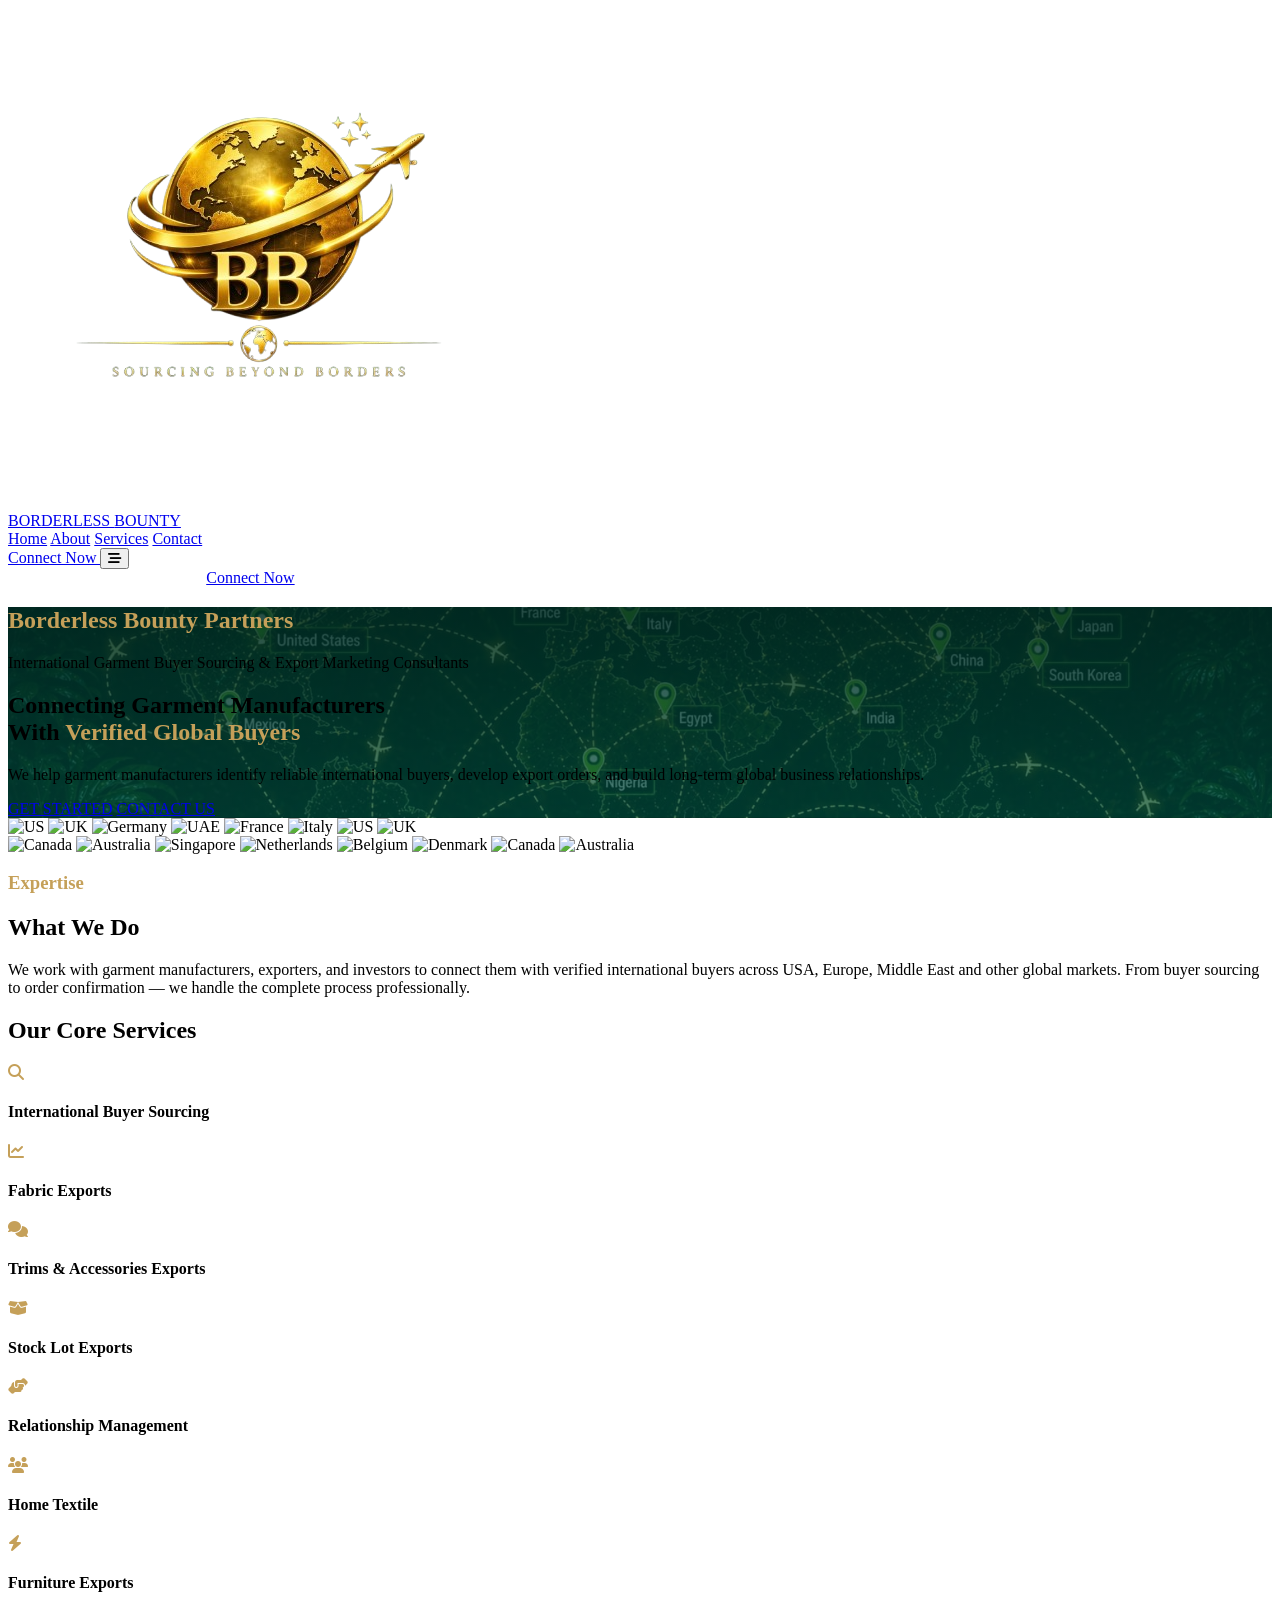
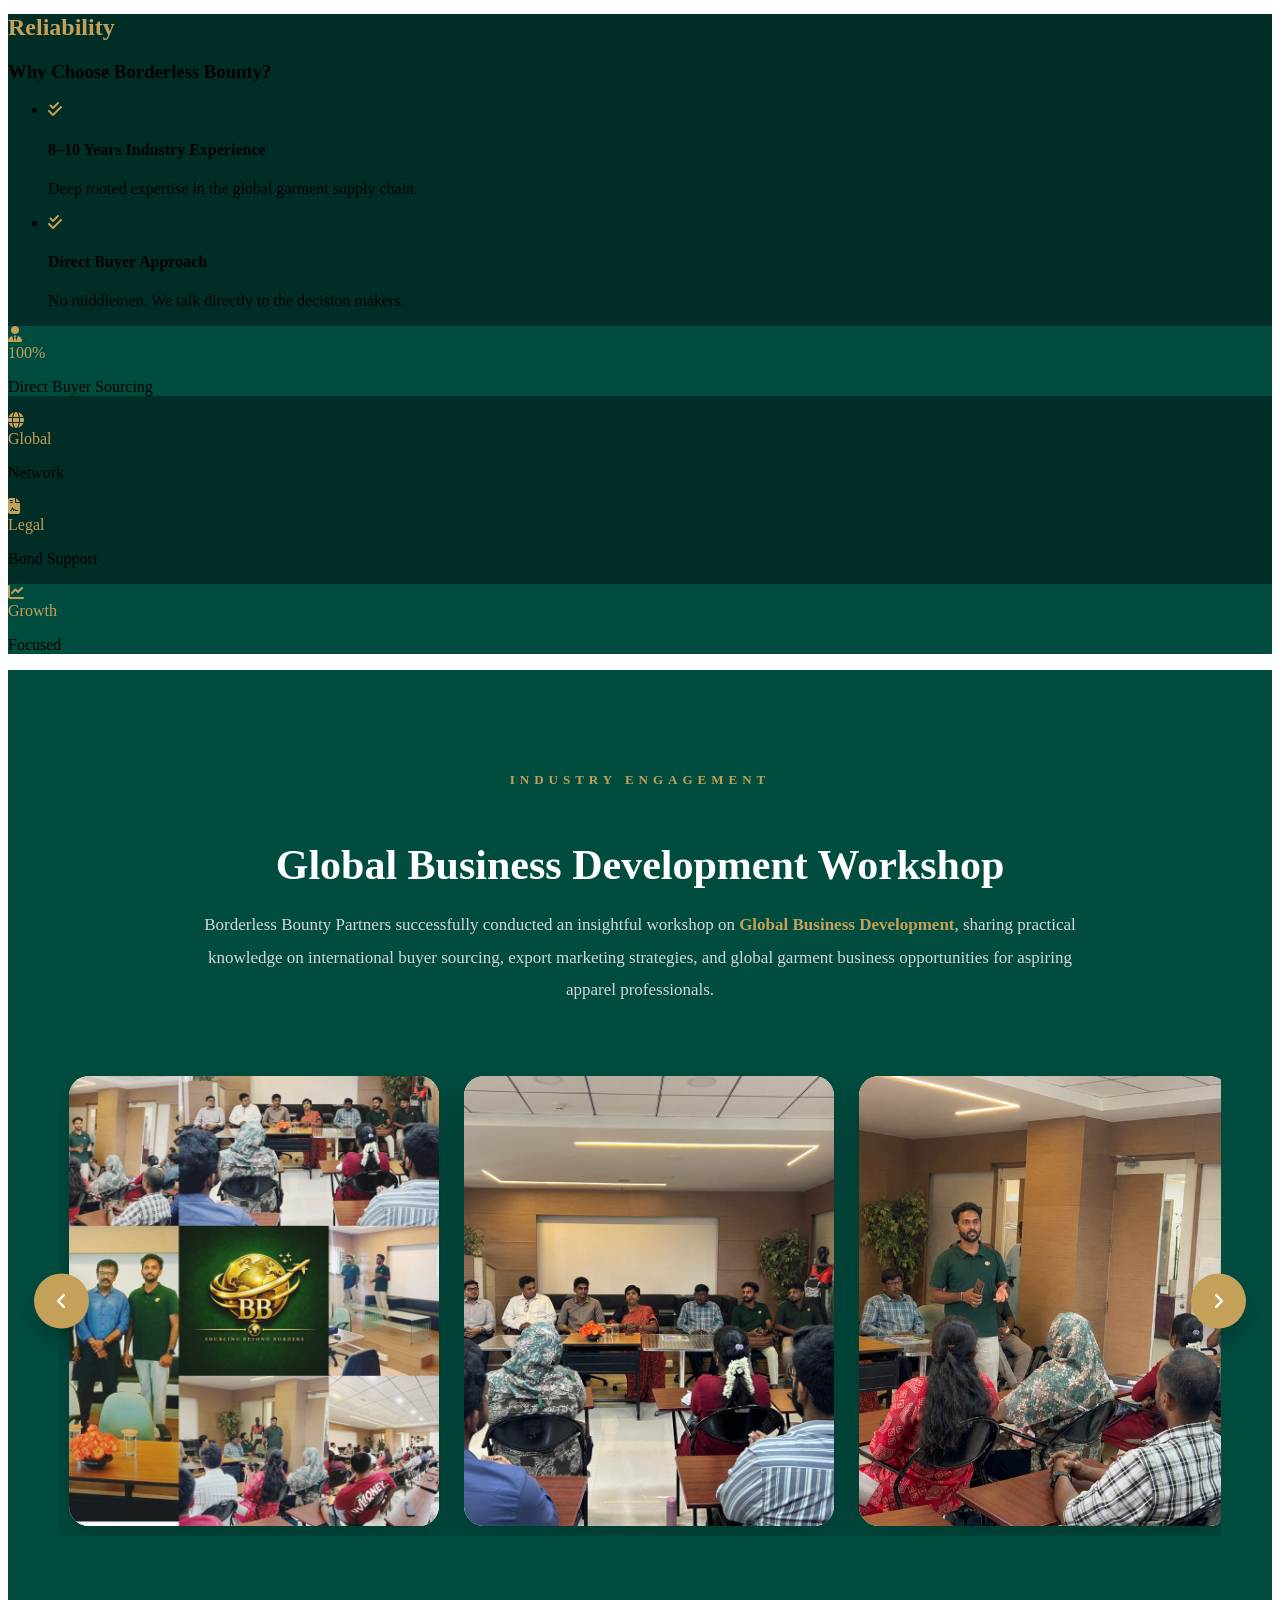
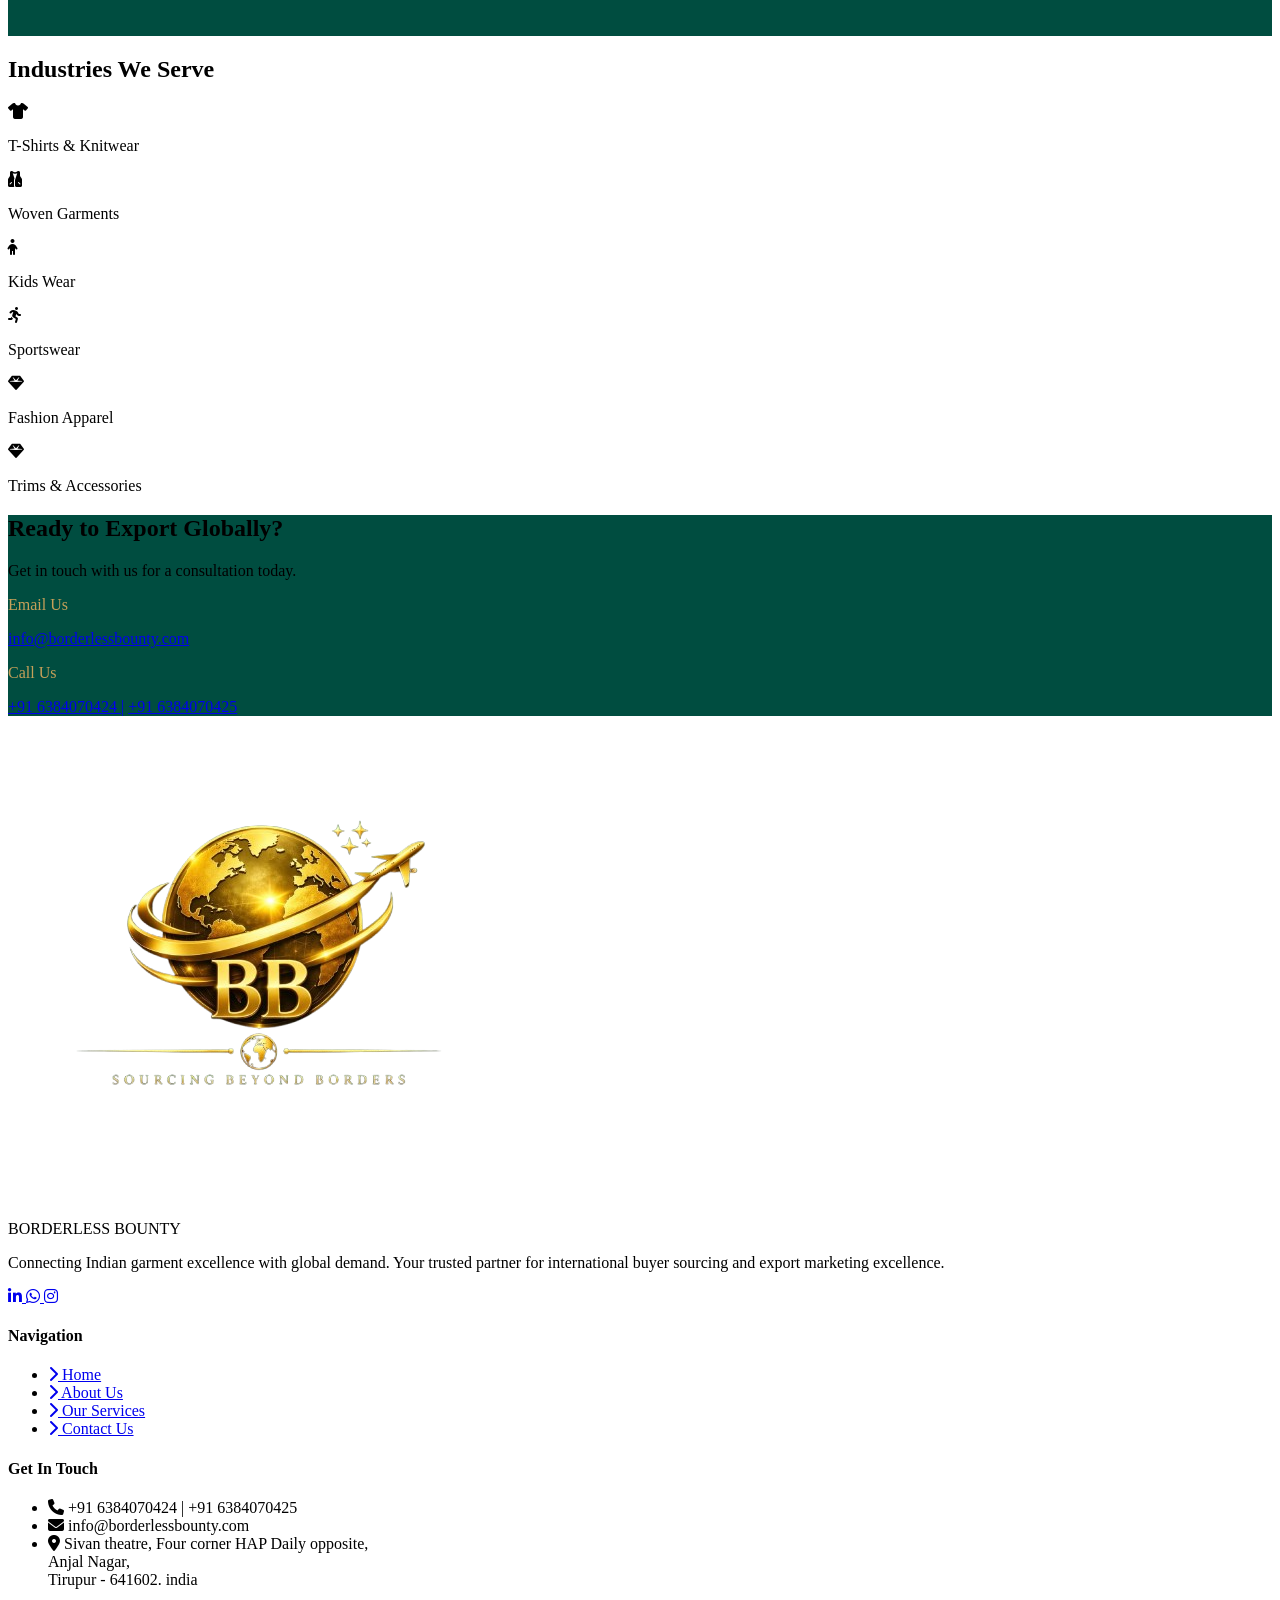
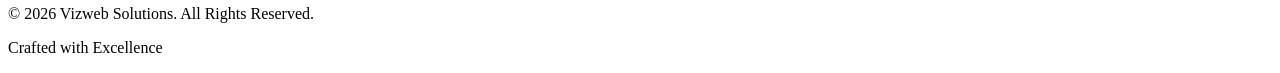
==== index.html @ 74b6cd14 "first commit" ====
<!DOCTYPE html>
<html lang="en">

<head>
    <meta charset="UTF-8">
    <meta name="viewport" content="width=device-width, initial-scale=1.0">
    <title>Borderless Bounty Partners | Global Garment Sourcing</title>
    <script src="https://cdn.tailwindcss.com"></script>
    <link rel="stylesheet" href="https://cdnjs.cloudflare.com/ajax/libs/font-awesome/6.4.0/css/all.min.css">
    <link href="https://unpkg.com/aos@2.3.1/dist/aos.css" rel="stylesheet">
    <link rel="stylesheet" href="./style.css">
    <style>
        :root {
            --jungle-green: #004d40;
            --gold: #c5a059;
            --dark-jungle: #002e26;
        }

        .bg-jungle {
            background-color: var(--jungle-green);
        }

        .bg-dark-jungle {
            background-color: var(--dark-jungle);
        }

        .text-gold {
            color: var(--gold);
        }

        .border-gold {
            border-color: var(--gold);
        }

        .glass {
            background: rgba(255, 255, 255, 0.1);
            backdrop-filter: blur(12px);
            border: 1px solid rgba(255, 255, 255, 0.1);
        }

        .hero-gradient {
            background: linear-gradient(rgba(0, 46, 38, 0.85), rgba(0, 77, 64, 0.7)), url('back.jpeg');
            background-size: cover;
            background-position: center;
        }

        .service-card:hover {
            border-bottom: 4px solid var(--gold);
            transform: translateY(-10px);
            transition: all 0.4s ease;
        }

        html {
            scroll-behavior: smooth;
        }
    </style>
</head>

<body class="bg-gray-50 font-sans text-gray-900">

    <!-- <nav class="fixed w-full z-50 glass py-4 px-6 flex justify-between items-center text-white">
        <div class="text-2xl font-bold tracking-tighter">Borderless <span class="text-gold"> Bounty</span></div>
        <div class="hidden md:flex space-x-8 font-medium">
            <a href="index.html" class="text-gold">Home</a>
            <a href="about.html" class="hover:text-gold transition">About</a>
            <a href="services.html" class="hover:text-gold transition">Services</a>
            <a href="contact.html" class="hover:text-gold transition">Contact</a>
        </div>
        <a href="contact.html" class="bg-gold px-6 py-2 rounded-full text-sm font-bold hover:shadow-[0_0_15px_rgba(197,160,89,0.5)] transition transform hover:scale-105">GET STARTED</a>
    </nav> -->




    <div id="header-placeholder"></div>
    <section class="h-screen hero-gradient flex items-center justify-center text-center text-white px-4">
        <div data-aos="fade-up" data-aos-duration="1200">
            <!--<h2 class="text-gold tracking-[0.3em] font-bold mb-4 uppercase text-sm md:text-base">Borderless Bounty Partners</h2>-->
            <h2 class="text-gold tracking-[0.3em] font-bold mb-4 uppercase text-lg md:text-2xl">Borderless Bounty
                Partners</h2>
            <p class="text-gray-300 font-medium mb-2">International Garment Buyer Sourcing & Export Marketing
                Consultants</p>
            <h1 class="text-5xl md:text-7xl font-extrabold mb-6 leading-tight">Connecting Garment Manufacturers <br>
                With <span class="italic font-light text-gold">Verified Global Buyers</span></h1>
            <p class="max-w-3xl mx-auto text-lg text-gray-200 mb-10 leading-relaxed">We help garment manufacturers
                identify reliable international buyers, develop export orders, and build long-term global business
                relationships.</p>
            <div class="flex flex-col md:flex-row justify-center gap-5">
                <a href="#services"
                    class="bg-gold text-white px-10 py-4 rounded-md font-bold hover:bg-white hover:text-jungle transition-all shadow-lg">GET
                    STARTED</a>
                <a href="contact.html"
                    class="border-2 border-white px-10 py-4 rounded-md font-bold hover:bg-white hover:text-jungle transition-all">CONTACT
                    US</a>
            </div>
        </div>
    </section>

    <!--<section class="py-24 px-6 max-w-7xl mx-auto text-center">-->
    <!--    <div data-aos="fade-up">-->
    <!--        <h3 class="text-gold font-bold uppercase tracking-widest mb-3">Expertise</h3>-->
    <!--        <h2 class="text-4xl font-bold text-jungle mb-8">What We Do</h2>-->
    <!--        <p class="text-xl text-gray-600 leading-relaxed max-w-4xl mx-auto">-->
    <!--            We work with garment manufacturers, exporters, and investors to connect them with verified international buyers across <span class="text-jungle font-bold">USA, Europe, Middle East</span>, and other global markets. From buyer sourcing to order confirmation — we handle the complete process professionally.-->
    <!--        </p>-->
    <!--    </div>-->
    <!--</section>-->
    <!--    <section class="py-24 px-6 relative overflow-hidden bg-white">-->
    <!--    <div class="absolute inset-0 flex items-center justify-center opacity-[0.08] pointer-events-none">-->
    <!--        <div class="flex flex-col gap-8 rotate-[-12deg] scale-125">-->
    <!--            <div class="flex gap-12 animate-marquee whitespace-nowrap">-->
    <!--                <img src="https://flagcdn.com/us.svg" class="w-32 h-20 grayscale" alt="US">-->
    <!--                <img src="https://flagcdn.com/gb.svg" class="w-32 h-20 grayscale" alt="UK">-->
    <!--                <img src="https://flagcdn.com/de.svg" class="w-32 h-20 grayscale" alt="Germany">-->
    <!--                <img src="https://flagcdn.com/ae.svg" class="w-32 h-20 grayscale" alt="UAE">-->
    <!--                <img src="https://flagcdn.com/fr.svg" class="w-32 h-20 grayscale" alt="France">-->
    <!--                <img src="https://flagcdn.com/it.svg" class="w-32 h-20 grayscale" alt="Italy">-->
    <!--                <img src="https://flagcdn.com/us.svg" class="w-32 h-20 grayscale" alt="US">-->
    <!--                <img src="https://flagcdn.com/gb.svg" class="w-32 h-20 grayscale" alt="UK">-->
    <!--            </div>-->
    <!--            <div class="flex gap-12 animate-marquee-reverse whitespace-nowrap">-->
    <!--                <img src="https://flagcdn.com/ca.svg" class="w-32 h-20 grayscale" alt="Canada">-->
    <!--                <img src="https://flagcdn.com/au.svg" class="w-32 h-20 grayscale" alt="Australia">-->
    <!--                <img src="https://flagcdn.com/sg.svg" class="w-32 h-20 grayscale" alt="Singapore">-->
    <!--                <img src="https://flagcdn.com/nl.svg" class="w-32 h-20 grayscale" alt="Netherlands">-->
    <!--                <img src="https://flagcdn.com/be.svg" class="w-32 h-20 grayscale" alt="Belgium">-->
    <!--                <img src="https://flagcdn.com/dk.svg" class="w-32 h-20 grayscale" alt="Denmark">-->
    <!--                <img src="https://flagcdn.com/ca.svg" class="w-32 h-20 grayscale" alt="Canada">-->
    <!--                <img src="https://flagcdn.com/au.svg" class="w-32 h-20 grayscale" alt="Australia">-->
    <!--            </div>-->
    <!--        </div>-->
    <!--    </div>-->

    <!--    <div class="absolute inset-0 bg-gradient-to-b from-white via-transparent to-white z-0"></div>-->

    <!--    <div class="max-w-7xl mx-auto text-center relative z-10" data-aos="fade-up">-->
    <!--        <h3 class="text-gold font-bold uppercase tracking-[0.4em] mb-4 text-sm">Expertise</h3>-->
    <!--        <h2 class="text-4xl md:text-6xl font-bold text-jungle mb-10 tracking-tight">What We Do</h2>-->

    <!--        <p class="text-xl md:text-3xl text-gray-700 leading-relaxed max-w-5xl mx-auto font-medium">-->
    <!--            We work with garment manufacturers, exporters, and investors to connect them with verified international buyers across -->
    <!--            <span class="relative inline-block px-2">-->
    <!--                <span class="relative z-10 text-jungle font-extrabold italic">USA, Europe, Middle East</span>-->
    <!--                <span class="absolute bottom-1 left-0 w-full h-3 bg-gold/20 -rotate-1"></span>-->
    <!--            </span> -->
    <!--            and other global markets. From buyer sourcing to order confirmation — we handle the complete process professionally.-->
    <!--        </p>-->
    <!--    </div>-->
    <!--</section>-->
    <section class="py-24 px-6 relative overflow-hidden bg-white">
        <div class="absolute inset-0 flex items-center justify-center opacity-[0.2] pointer-events-none">
            <div class="flex flex-col gap-8 rotate-[-12deg] scale-125">
                <div class="flex gap-12 animate-marquee whitespace-nowrap">
                    <img src="https://flagcdn.com/us.svg" class="w-32 h-20 brightness-110" alt="US">
                    <img src="https://flagcdn.com/gb.svg" class="w-32 h-20 brightness-110" alt="UK">
                    <img src="https://flagcdn.com/de.svg" class="w-32 h-20 brightness-110" alt="Germany">
                    <img src="https://flagcdn.com/ae.svg" class="w-32 h-20 brightness-110" alt="UAE">
                    <img src="https://flagcdn.com/fr.svg" class="w-32 h-20 brightness-110" alt="France">
                    <img src="https://flagcdn.com/it.svg" class="w-32 h-20 brightness-110" alt="Italy">
                    <img src="https://flagcdn.com/us.svg" class="w-32 h-20 brightness-110" alt="US">
                    <img src="https://flagcdn.com/gb.svg" class="w-32 h-20 brightness-110" alt="UK">
                </div>
                <div class="flex gap-12 animate-marquee-reverse whitespace-nowrap">
                    <img src="https://flagcdn.com/ca.svg" class="w-32 h-20 brightness-110" alt="Canada">
                    <img src="https://flagcdn.com/au.svg" class="w-32 h-20 brightness-110" alt="Australia">
                    <img src="https://flagcdn.com/sg.svg" class="w-32 h-20 brightness-110" alt="Singapore">
                    <img src="https://flagcdn.com/nl.svg" class="w-32 h-20 brightness-110" alt="Netherlands">
                    <img src="https://flagcdn.com/be.svg" class="w-32 h-20 brightness-110" alt="Belgium">
                    <img src="https://flagcdn.com/dk.svg" class="w-32 h-20 brightness-110" alt="Denmark">
                    <img src="https://flagcdn.com/ca.svg" class="w-32 h-20 brightness-110" alt="Canada">
                    <img src="https://flagcdn.com/au.svg" class="w-32 h-20 brightness-110" alt="Australia">
                </div>
            </div>
        </div>

        <div class="absolute inset-0 bg-gradient-to-b from-white via-transparent to-white z-0"></div>

        <div class="max-w-7xl mx-auto text-center relative z-10" data-aos="fade-up">
            <h3 class="text-gold font-bold uppercase tracking-[0.4em] mb-4 text-sm">Expertise</h3>
            <h2 class="text-4xl md:text-6xl font-bold text-jungle mb-10 tracking-tight">What We Do</h2>

            <p class="text-xl md:text-3xl text-gray-700 leading-relaxed max-w-5xl mx-auto font-medium">
                We work with garment manufacturers, exporters, and investors to connect them with verified international
                buyers across
                <span class="relative inline-block px-2">
                    <span class="relative z-10 text-jungle font-extrabold italic">USA, Europe, Middle East</span>
                    <span class="absolute bottom-1 left-0 w-full h-3 bg-gold/20 -rotate-1"></span>
                </span>
                and other global markets. From buyer sourcing to order confirmation — we handle the complete process
                professionally.
            </p>
        </div>
    </section>

    <style>
        @keyframes marquee {
            0% {
                transform: translateX(0);
            }

            100% {
                transform: translateX(-50%);
            }
        }

        @keyframes marquee-reverse {
            0% {
                transform: translateX(-50%);
            }

            100% {
                transform: translateX(0);
            }
        }

        .animate-marquee {
            animation: marquee 60s linear infinite;
        }

        .animate-marquee-reverse {
            animation: marquee-reverse 50s linear infinite;
        }
    </style>

    <section id="services" class="py-20 bg-white shadow-inner">
        <div class="max-w-7xl mx-auto px-6">
            <div class="text-center mb-16" data-aos="fade-down">
                <h2 class="text-3xl font-bold text-jungle">Our Core Services</h2>
                <div class="w-20 h-1 bg-gold mx-auto mt-4"></div>
            </div>
            <div class="grid md:grid-cols-3 lg:grid-cols-5 gap-6">
                <div class="service-card p-8 bg-gray-50 rounded-xl text-center shadow-sm" data-aos="zoom-in"
                    data-aos-delay="100">
                    <i class="fa-solid fa-magnifying-glass text-gold text-3xl mb-4"></i>
                    <h4 class="font-bold text-jungle text-sm">International Buyer Sourcing</h4>
                </div>
                <div class="service-card p-8 bg-gray-50 rounded-xl text-center shadow-sm" data-aos="zoom-in"
                    data-aos-delay="200">
                    <i class="fa-solid fa-chart-line text-gold text-3xl mb-4"></i>
                    <h4 class="font-bold text-jungle text-sm"> Fabric Exports</h4>
                </div>
                <div class="service-card p-8 bg-gray-50 rounded-xl text-center shadow-sm" data-aos="zoom-in"
                    data-aos-delay="300">
                    <i class="fa-solid fa-comments text-gold text-3xl mb-4"></i>
                    <h4 class="font-bold text-jungle text-sm">Trims & Accessories Exports</h4>
                </div>
                <div class="service-card p-8 bg-gray-50 rounded-xl text-center shadow-sm" data-aos="zoom-in"
                    data-aos-delay="400">
                    <i class="fa-solid fa-box-open text-gold text-3xl mb-4"></i>
                    <h4 class="font-bold text-jungle text-sm">Stock Lot Exports</h4>
                </div>
                <div class="service-card p-8 bg-gray-50 rounded-xl text-center shadow-sm" data-aos="zoom-in"
                    data-aos-delay="500">
                    <i class="fa-solid fa-handshake-angle text-gold text-3xl mb-4"></i>
                    <h4 class="font-bold text-jungle text-sm">Relationship Management</h4>
                </div>
                <div class="service-card p-8 bg-gray-50 rounded-xl text-center shadow-sm" data-aos="zoom-in"
                    data-aos-delay="500">
                    <!-- <i class="fa-solid fa-handshake-angle text-gold text-3xl mb-4"></i> -->
                     <i class="fa-solid fa-users text-gold text-3xl mb-4"></i>
                    <h4 class="font-bold text-jungle text-sm">Home Textile</h4>
                </div>

                <div class="service-card p-8 bg-gray-50 rounded-xl text-center shadow-sm" data-aos="zoom-in"
                    data-aos-delay="500">
                    <!-- <i class="fa-solid fa-handshake-angle text-gold text-3xl mb-4"></i> -->
                     <i class="fa-solid fa-bolt text-gold text-3xl mb-4"></i>
                    <h4 class="font-bold text-jungle text-sm">Furniture Exports</h4>
                </div>
            </div>
        </div>
    </section>

    <section class="py-24 bg-dark-jungle text-white overflow-hidden">
        <div class="max-w-7xl mx-auto px-6 grid md:grid-cols-2 gap-16 items-center">
            <div data-aos="fade-right">
                <h2 class="text-gold font-bold uppercase tracking-widest mb-4">Reliability</h2>
                <h3 class="text-4xl font-bold mb-8">Why Choose Borderless Bounty?</h3>
                <ul class="space-y-6">
                    <li class="flex items-start space-x-4">
                        <i class="fa-solid fa-check-double text-gold mt-1"></i>
                        <div>
                            <h4 class="font-bold text-lg">8–10 Years Industry Experience</h4>
                            <p class="text-gray-400">Deep rooted expertise in the global garment supply chain.</p>
                        </div>
                    </li>
                    <li class="flex items-start space-x-4">
                        <i class="fa-solid fa-check-double text-gold mt-1"></i>
                        <div>
                            <h4 class="font-bold text-lg">Direct Buyer Approach</h4>
                            <p class="text-gray-400">No middlemen. We talk directly to the decision makers.</p>
                        </div>
                    </li>
                    <!-- <li class="flex items-start space-x-4">
                        <i class="fa-solid fa-check-double text-gold mt-1"></i>
                        <div>
                            <h4 class="font-bold text-lg">Transparent Commission Model</h4>
                            <p class="text-gray-400">Clear 3% - 3.5% model with legal documentation support.</p>
                        </div>
                    </li> -->
                </ul>
            </div>
            <!--<div class="grid grid-cols-2 gap-4" data-aos="fade-left">-->
            <!--    <div class="p-10 bg-jungle rounded-2xl text-center border border-white/10">-->
            <!--        <div class="text-4xl font-bold text-gold mb-2">100%</div>-->
            <!--        <p class="text-sm uppercase tracking-widest text-gray-300">Direct Sourcing</p>-->
            <!--    </div>-->
            <!--    <div class="p-10 bg-white/5 rounded-2xl text-center border border-white/10">-->
            <!--        <div class="text-4xl font-bold text-gold mb-2">Global</div>-->
            <!--        <p class="text-sm uppercase tracking-widest text-gray-300">Network</p>-->
            <!--    </div>-->
            <!--    <div class="p-10 bg-white/5 rounded-2xl text-center border border-white/10">-->
            <!--        <div class="text-4xl font-bold text-gold mb-2">Legal</div>-->
            <!--        <p class="text-sm uppercase tracking-widest text-gray-300">Bond Support</p>-->
            <!--    </div>-->
            <!--    <div class="p-10 bg-jungle rounded-2xl text-center border border-white/10">-->
            <!--        <div class="text-4xl font-bold text-gold mb-2">Growth</div>-->
            <!--        <p class="text-sm uppercase tracking-widest text-gray-300">Focused</p>-->
            <!--    </div>-->
            <!--</div>-->
            <!--<div class="grid grid-cols-2 gap-4" data-aos="fade-left">-->
            <!--    <div class="p-10 bg-jungle rounded-2xl text-center border border-white/10 flex flex-col items-center justify-center">-->
            <!--        <i class="fa-solid fa-user-tie text-5xl text-gold mb-4"></i> <div class="text-4xl font-bold text-gold mb-2">100%</div>-->
            <!--        <p class="text-sm uppercase tracking-widest text-gray-300">Direct Buyer Sourcing</p>-->
            <!--    </div>-->

            <!--    <div class="p-10 bg-white/5 rounded-2xl text-center border border-white/10 flex flex-col items-center justify-center">-->
            <!--        <i class="fa-solid fa-globe text-5xl text-gold mb-4"></i> <div class="text-4xl font-bold text-gold mb-2">Global</div>-->
            <!--        <p class="text-sm uppercase tracking-widest text-gray-300">Network</p>-->
            <!--    </div>-->

            <!--    <div class="p-10 bg-white/5 rounded-2xl text-center border border-white/10 flex flex-col items-center justify-center">-->
            <!--        <i class="fa-solid fa-file-contract text-5xl text-gold mb-4"></i> <div class="text-4xl font-bold text-gold mb-2">Legal</div>-->
            <!--        <p class="text-sm uppercase tracking-widest text-gray-300">Bond Support</p>-->
            <!--    </div>-->

            <!--    <div class="p-10 bg-jungle rounded-2xl text-center border border-white/10 flex flex-col items-center justify-center">-->
            <!--        <i class="fa-solid fa-chart-line text-5xl text-gold mb-4"></i> <div class="text-4xl font-bold text-gold mb-2">Growth</div>-->
            <!--        <p class="text-sm uppercase tracking-widest text-gray-300">Focused</p>-->
            <!--    </div>-->
            <!--</div>-->


            <div class="grid grid-cols-2 gap-4" data-aos="fade-left">

                <div
                    class="relative p-10 rounded-2xl text-center border border-white/10 flex flex-col items-center justify-center overflow-hidden group bg-jungle">
                    <div class="absolute inset-0 bg-cover bg-center opacity-30 group-hover:scale-110 transition-transform duration-500"
                        style="background-image: url('https://images.unsplash.com/photo-1517048676732-d65bc937f952?auto=format&fit=crop&q=80&w=600');">
                    </div>
                    <div class="relative z-10">
                        <i class="fa-solid fa-user-tie text-5xl text-gold mb-4 block"></i>
                        <div class="text-4xl font-bold text-gold mb-2">100%</div>
                        <p class="text-sm uppercase tracking-widest text-gray-100 font-semibold">Direct Buyer Sourcing
                        </p>
                    </div>
                </div>

                <div
                    class="relative p-10 rounded-2xl text-center border border-white/10 flex flex-col items-center justify-center overflow-hidden group bg-white/5">
                    <div class="absolute inset-0 bg-cover bg-center opacity-20 group-hover:scale-110 transition-transform duration-500"
                        style="background-image: url('https://images.unsplash.com/photo-1521791136064-7986c2959210?auto=format&fit=crop&q=80&w=600');">
                    </div>
                    <div class="relative z-10">
                        <i class="fa-solid fa-globe text-5xl text-gold mb-4 block"></i>
                        <div class="text-4xl font-bold text-gold mb-2">Global</div>
                        <p class="text-sm uppercase tracking-widest text-gray-200 font-semibold">Network</p>
                    </div>
                </div>

                <div
                    class="relative p-10 rounded-2xl text-center border border-white/10 flex flex-col items-center justify-center overflow-hidden group bg-white/5">
                    <div class="absolute inset-0 bg-cover bg-center opacity-20 group-hover:scale-110 transition-transform duration-500"
                        style="background-image: url('https://images.unsplash.com/photo-1454165833467-135248993621?auto=format&fit=crop&q=80&w=600');">
                    </div>
                    <div class="relative z-10">
                        <i class="fa-solid fa-file-contract text-5xl text-gold mb-4 block"></i>
                        <div class="text-4xl font-bold text-gold mb-2">Legal</div>
                        <p class="text-sm uppercase tracking-widest text-gray-200 font-semibold">Bond Support</p>
                    </div>
                </div>

                <div
                    class="relative p-10 rounded-2xl text-center border border-white/10 flex flex-col items-center justify-center overflow-hidden group bg-jungle">
                    <div class="absolute inset-0 bg-cover bg-center opacity-30 group-hover:scale-110 transition-transform duration-500"
                        style="background-image: url('https://images.unsplash.com/photo-1522202176988-66273c2fd55f?auto=format&fit=crop&q=80&w=600');">
                    </div>
                    <div class="relative z-10">
                        <i class="fa-solid fa-chart-line text-5xl text-gold mb-4 block"></i>
                        <div class="text-4xl font-bold text-gold mb-2">Growth</div>
                        <p class="text-sm uppercase tracking-widest text-gray-100 font-semibold">Focused</p>
                    </div>
                </div>
            </div>
        </div>
    </section>

    <!-- ==========================
     Workshop Gallery Section
=========================== -->
<section class="workshop-section">
    <div class="workshop-container">

        <div class="workshop-heading" data-aos="fade-up">
            <span class="section-tag">Industry Engagement</span>

            <h2>
                Global Business Development Workshop
            </h2>

            <p>
                Borderless Bounty Partners successfully conducted an insightful
                workshop on <strong>Global Business Development</strong>,
                sharing practical knowledge on international buyer sourcing,
                export marketing strategies, and global garment business
                opportunities for aspiring apparel professionals.
            </p>
        </div>

        <div class="workshop-slider">

            <button class="gallery-btn prev">
                <i class="fa-solid fa-angle-left"></i>
            </button>

            <div class="gallery-track">

                <div class="gallery-item">
                    <img src="images/workshop/workshop1.jpeg" alt="">
                </div>

                <div class="gallery-item">
                    <img src="images/workshop/workshop2.jpeg" alt="">
                </div>

                <div class="gallery-item">
                    <img src="images/workshop/workshop4.jpeg" alt="">
                </div>

                <div class="gallery-item">
                    <img src="images/workshop/workshop3.jpeg" alt="">
                </div>

                <div class="gallery-item">
                    <img src="images/workshop/workshop5.png" alt="">
                </div>

                <div class="gallery-item">
                    <img src="images/workshop/workshop6.png" alt="">
                </div>

            </div>

            <button class="gallery-btn next">
                <i class="fa-solid fa-angle-right"></i>
            </button>

        </div>

    </div>
</section>

    <section class="py-20 bg-gray-50">
        <div class="max-w-7xl mx-auto px-6 text-center">
            <h2 class="text-3xl font-bold text-jungle mb-12">Industries We Serve</h2>
            <div class="grid grid-cols-2 md:grid-cols-5 gap-8">
                <div class="p-6 border border-gray-200 bg-white rounded-xl hover:border-gold hover:shadow-xl transition group"
                    data-aos="fade-up" data-aos-delay="100">
                    <i class="fa-solid fa-shirt text-4xl text-jungle mb-4 group-hover:text-gold transition"></i>
                    <p class="font-bold text-sm">T-Shirts & Knitwear</p>
                </div>
                <div class="p-6 border border-gray-200 bg-white rounded-xl hover:border-gold hover:shadow-xl transition group"
                    data-aos="fade-up" data-aos-delay="200">
                    <i class="fa-solid fa-vest text-4xl text-jungle mb-4 group-hover:text-gold transition"></i>
                    <p class="font-bold text-sm">Woven Garments</p>
                </div>
                <div class="p-6 border border-gray-200 bg-white rounded-xl hover:border-gold hover:shadow-xl transition group"
                    data-aos="fade-up" data-aos-delay="300">
                    <i class="fa-solid fa-child text-4xl text-jungle mb-4 group-hover:text-gold transition"></i>
                    <p class="font-bold text-sm">Kids Wear</p>
                </div>
                <div class="p-6 border border-gray-200 bg-white rounded-xl hover:border-gold hover:shadow-xl transition group"
                    data-aos="fade-up" data-aos-delay="400">
                    <i
                        class="fa-solid fa-person-running text-4xl text-jungle mb-4 group-hover:text-gold transition"></i>
                    <p class="font-bold text-sm">Sportswear</p>
                </div>
                <div class="p-6 border border-gray-200 bg-white rounded-xl hover:border-gold hover:shadow-xl transition group"
                    data-aos="fade-up" data-aos-delay="500">
                    <i class="fa-solid fa-gem text-4xl text-jungle mb-4 group-hover:text-gold transition"></i>
                    <p class="font-bold text-sm">Fashion Apparel</p>
                </div>
                <div class="p-6 border border-gray-200 bg-white rounded-xl hover:border-gold hover:shadow-xl transition group"
                    data-aos="fade-up" data-aos-delay="500">
                    <i class="fa-solid fa-gem text-4xl text-jungle mb-4 group-hover:text-gold transition"></i>
                    <p class="font-bold text-sm">Trims & Accessories</p>
                </div>
            </div>
        </div>
    </section>

    <section class="py-20 bg-white">
        <div
            class="max-w-5xl mx-auto px-6 bg-jungle rounded-[30px] p-12 text-white flex flex-col md:row items-center justify-between shadow-2xl relative overflow-hidden">
            <div class="absolute top-0 right-0 w-64 h-64 bg-gold/10 rounded-full -mr-20 -mt-20"></div>
            <div class="z-10 text-center md:text-left mb-8 md:mb-0">
                <h2 class="text-3xl font-bold mb-4">Ready to Export Globally?</h2>
                <p class="text-gray-300">Get in touch with us for a consultation today.</p>
            </div>
            <div class="z-10 flex flex-col md:flex-row gap-8 items-center">
                <div class="text-center">
                    <p class="text-gold text-xs uppercase font-bold mb-1">Email Us</p>
                    <a href="mailto:borderlessbounty@gmail.com"
                        class="text-lg hover:underline">info@borderlessbounty.com</a>
                </div>
                <div class="w-px h-12 bg-white/20 hidden md:block"></div>
                <div class="text-center">
                    <p class="text-gold text-xs uppercase font-bold mb-1">Call Us</p>
                    <a href="tel:+916384070424" class="text-lg hover:underline">+91 6384070424 |</a>

                    <a href="tel:+916384070425" class="text-lg hover:underline">+91 6384070425</a>
                </div>
            </div>
        </div>
    </section>

    <div id="footer-placeholder"></div>

    <!-- <script>
      // Footer-ah fetch panni placeholder-la add pannum
      fetch('footer.html')
        .then(response => response.text())
        .then(data => {
          document.getElementById('footer-placeholder').innerHTML = data;
        });
    </script> -->
    <script>
        // Header Fetch & Menu Logic
        fetch('header.html')
            .then(response => response.text())
            .then(data => {
                document.getElementById('header-placeholder').innerHTML = data;

                // Header load aanathukku apparam thaan intha logic work aagum
                const menuBtn = document.getElementById('menu-btn');
                const mobileMenu = document.getElementById('mobile-menu');
                const menuIcon = document.getElementById('menu-icon');

                if (menuBtn) {
                    menuBtn.addEventListener('click', () => {
                        mobileMenu.classList.toggle('menu-open');

                        if (mobileMenu.classList.contains('menu-open')) {
                            menuIcon.classList.remove('fa-bars-staggered');
                            menuIcon.classList.add('fa-xmark');
                        } else {
                            menuIcon.classList.remove('fa-xmark');
                            menuIcon.classList.add('fa-bars-staggered');
                        }
                    });
                }

                // Mobile links-ai click panna menu close aagurathukku
                document.querySelectorAll('.mobile-link').forEach(link => {
                    link.addEventListener('click', () => {
                        mobileMenu.classList.remove('menu-open');
                        menuIcon.classList.replace('fa-xmark', 'fa-bars-staggered');
                    });
                });
            });

        // Footer Fetch (As usual)
        fetch('footer.html')
            .then(response => response.text())
            .then(data => {
                document.getElementById('footer-placeholder').innerHTML = data;
            });
    </script>
    <script src="https://unpkg.com/aos@2.3.1/dist/aos.js"></script>
    <script>
        AOS.init({
            duration: 800,
            once: true,
        });
    </script>
    <!-- <script>
        const track = document.querySelector(".gallery-track");

document.querySelector(".next").onclick = () => {
    track.scrollBy({
        left:400,
        behavior:"smooth"
    });
};

document.querySelector(".prev").onclick = () => {
    track.scrollBy({
        left:-400,
        behavior:"smooth"
    });
};
    </script> -->

    <script>
        const track = document.querySelector(".gallery-track");
const nextBtn = document.querySelector(".next");
const prevBtn = document.querySelector(".prev");

const card = document.querySelector(".gallery-item");
const gap = 25;
const scrollAmount = card.offsetWidth + gap;

// Next
nextBtn.addEventListener("click", () => {
    track.scrollBy({
        left: scrollAmount,
        behavior: "smooth"
    });
});

// Previous
prevBtn.addEventListener("click", () => {
    track.scrollBy({
        left: -scrollAmount,
        behavior: "smooth"
    });
});

// Auto Slide
function autoSlide() {

    if (track.scrollLeft + track.clientWidth >= track.scrollWidth - 5) {

        track.scrollTo({
            left: 0,
            behavior: "smooth"
        });

    } else {

        track.scrollBy({
            left: scrollAmount,
            behavior: "smooth"
        });

    }

}

let slider = setInterval(autoSlide, 3000);

// Pause on Hover
track.addEventListener("mouseenter", () => {
    clearInterval(slider);
});

track.addEventListener("mouseleave", () => {
    slider = setInterval(autoSlide, 3000);
});
    </script>
</body>

</html>
---- style.css ----
/*==============================
 Workshop Gallery
===============================*/

.workshop-section{
    padding:100px 0;
    /* background:#002e26; */
    background:#004d40;
    overflow:hidden;
}

.workshop-container{
    width:min(1200px,92%);
    margin:auto;
}

.workshop-heading{
    text-align:center;
    margin-bottom:60px;
}

.section-tag{

    display:inline-block;
    color:#c5a059;
    font-size:13px;
    text-transform:uppercase;
    letter-spacing:5px;
    font-weight:700;
    margin-bottom:18px;

}

.workshop-heading h2{

    color:#fff;
    font-size:42px;
    font-weight:700;
    margin-bottom:20px;

}

.workshop-heading p{

    max-width:900px;
    margin:auto;
    color:#d7d7d7;
    line-height:1.9;
    font-size:17px;

}

.workshop-heading strong{

    color:#c5a059;

}

.workshop-slider{

    position:relative;

}

.gallery-track{

    display:flex;
    gap:25px;
    overflow-x:auto;
    scroll-behavior:smooth;
    scrollbar-width:none;
    padding:10px;

}
/* .gallery-track{
    display:flex;
    gap:25px;
    overflow-x:auto;
    scroll-behavior:smooth;
    scrollbar-width:none;
} */

.gallery-track::-webkit-scrollbar{

    display:none;

}

.gallery-item{

    flex:0 0 370px;
    border-radius:20px;
    overflow:hidden;
    background:#fff;
    box-shadow:0 20px 45px rgba(0,0,0,.25);
    transition:.4s;

}

.gallery-item:hover{

    transform:translateY(-10px);

}

.gallery-item img{

    width:100%;
    height:450px;
    object-fit:cover;
    display:block;
    transition:.5s;

}

.gallery-item:hover img{

    transform:scale(1.05);

}

.gallery-btn{

    position:absolute;
    top:50%;
    transform:translateY(-50%);
    width:55px;
    height:55px;
    border:none;
    border-radius:50%;
    background:#c5a059;
    color:#fff;
    cursor:pointer;
    z-index:10;
    transition:.3s;
    box-shadow:0 12px 25px rgba(0,0,0,.25);

}

.gallery-btn:hover{

    background:#fff;
    color:#004d40;

}

.gallery-btn.prev{

    left:-25px;

}

.gallery-btn.next{

    right:-25px;

}

.gallery-btn i{

    font-size:18px;

}

@media(max-width:992px){

.gallery-item{

    flex:0 0 320px;

}

.gallery-item img{

    height:400px;

}

}

@media(max-width:768px){

.workshop-section{

    padding:70px 0;

}

.workshop-heading h2{

    font-size:32px;

}

.gallery-item{

    flex:0 0 280px;

}

.gallery-item img{

    height:340px;

}

.gallery-btn{

    display:none;

}

}
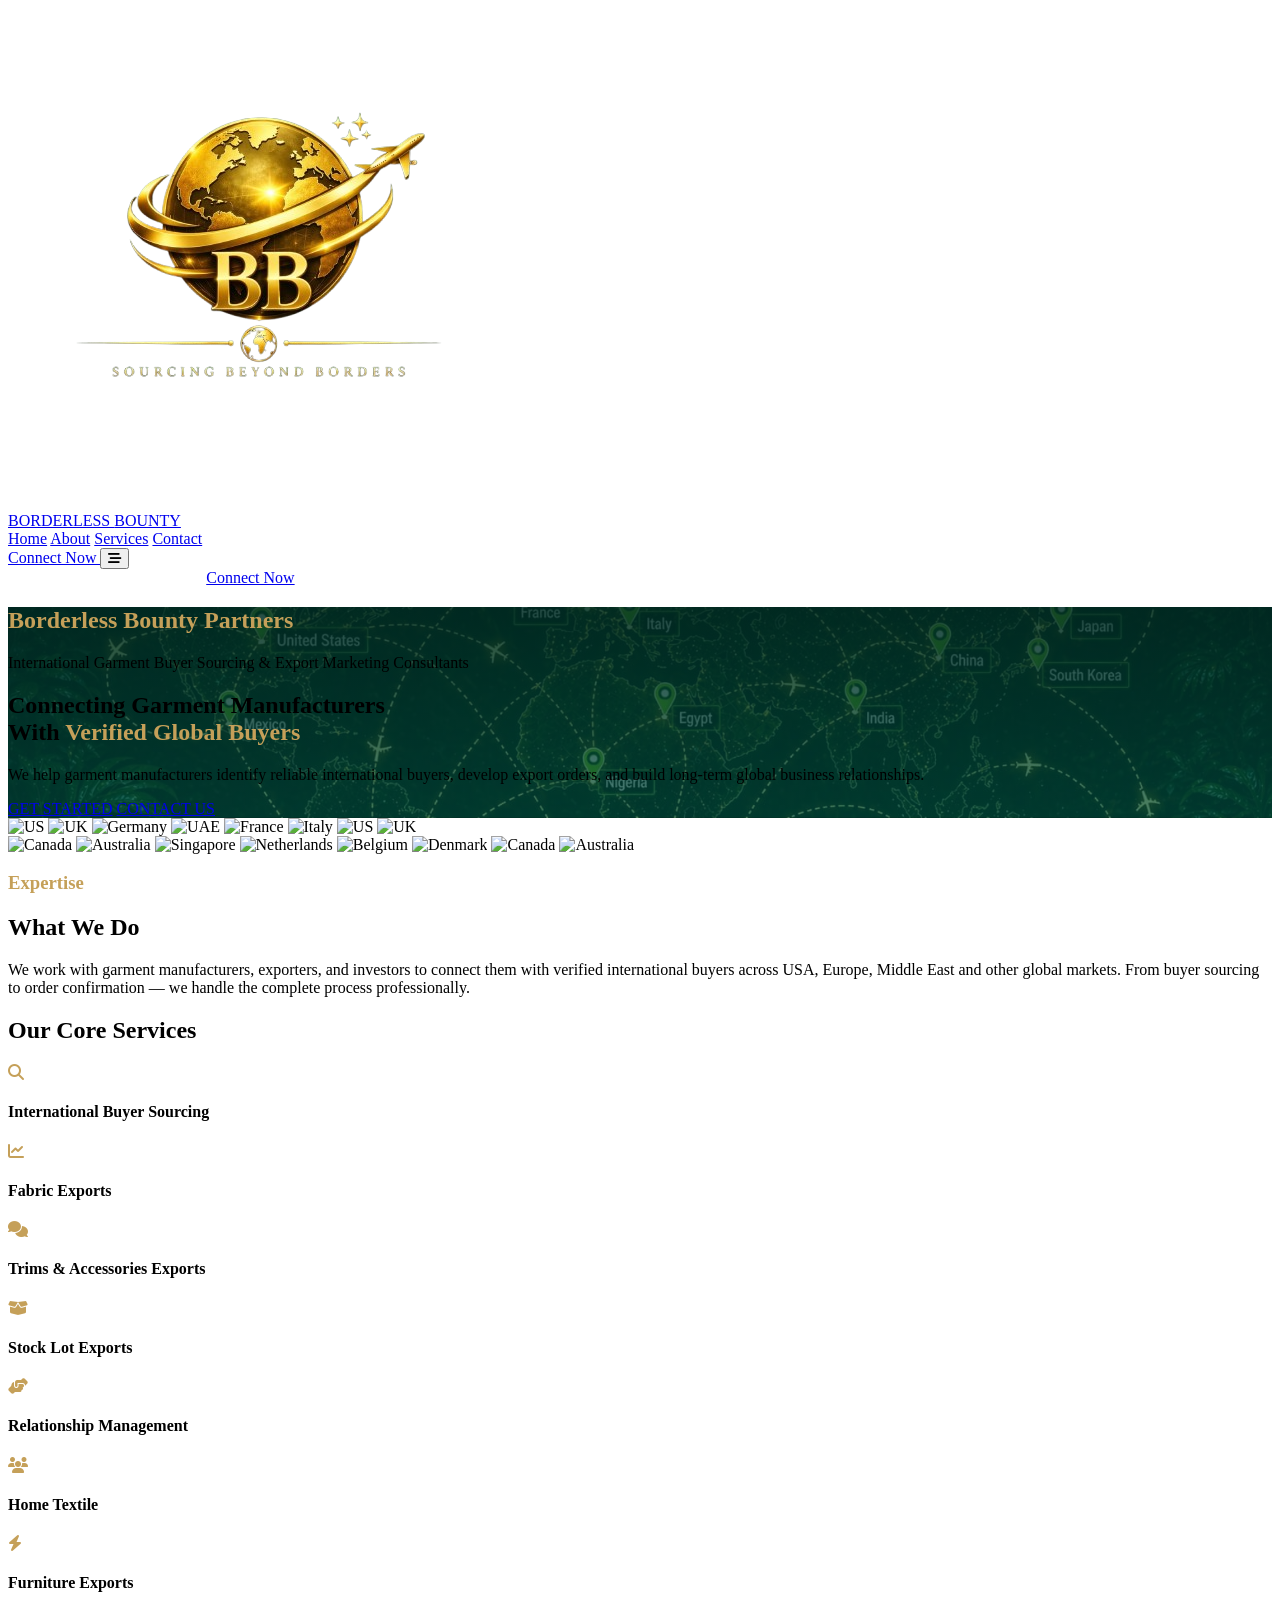
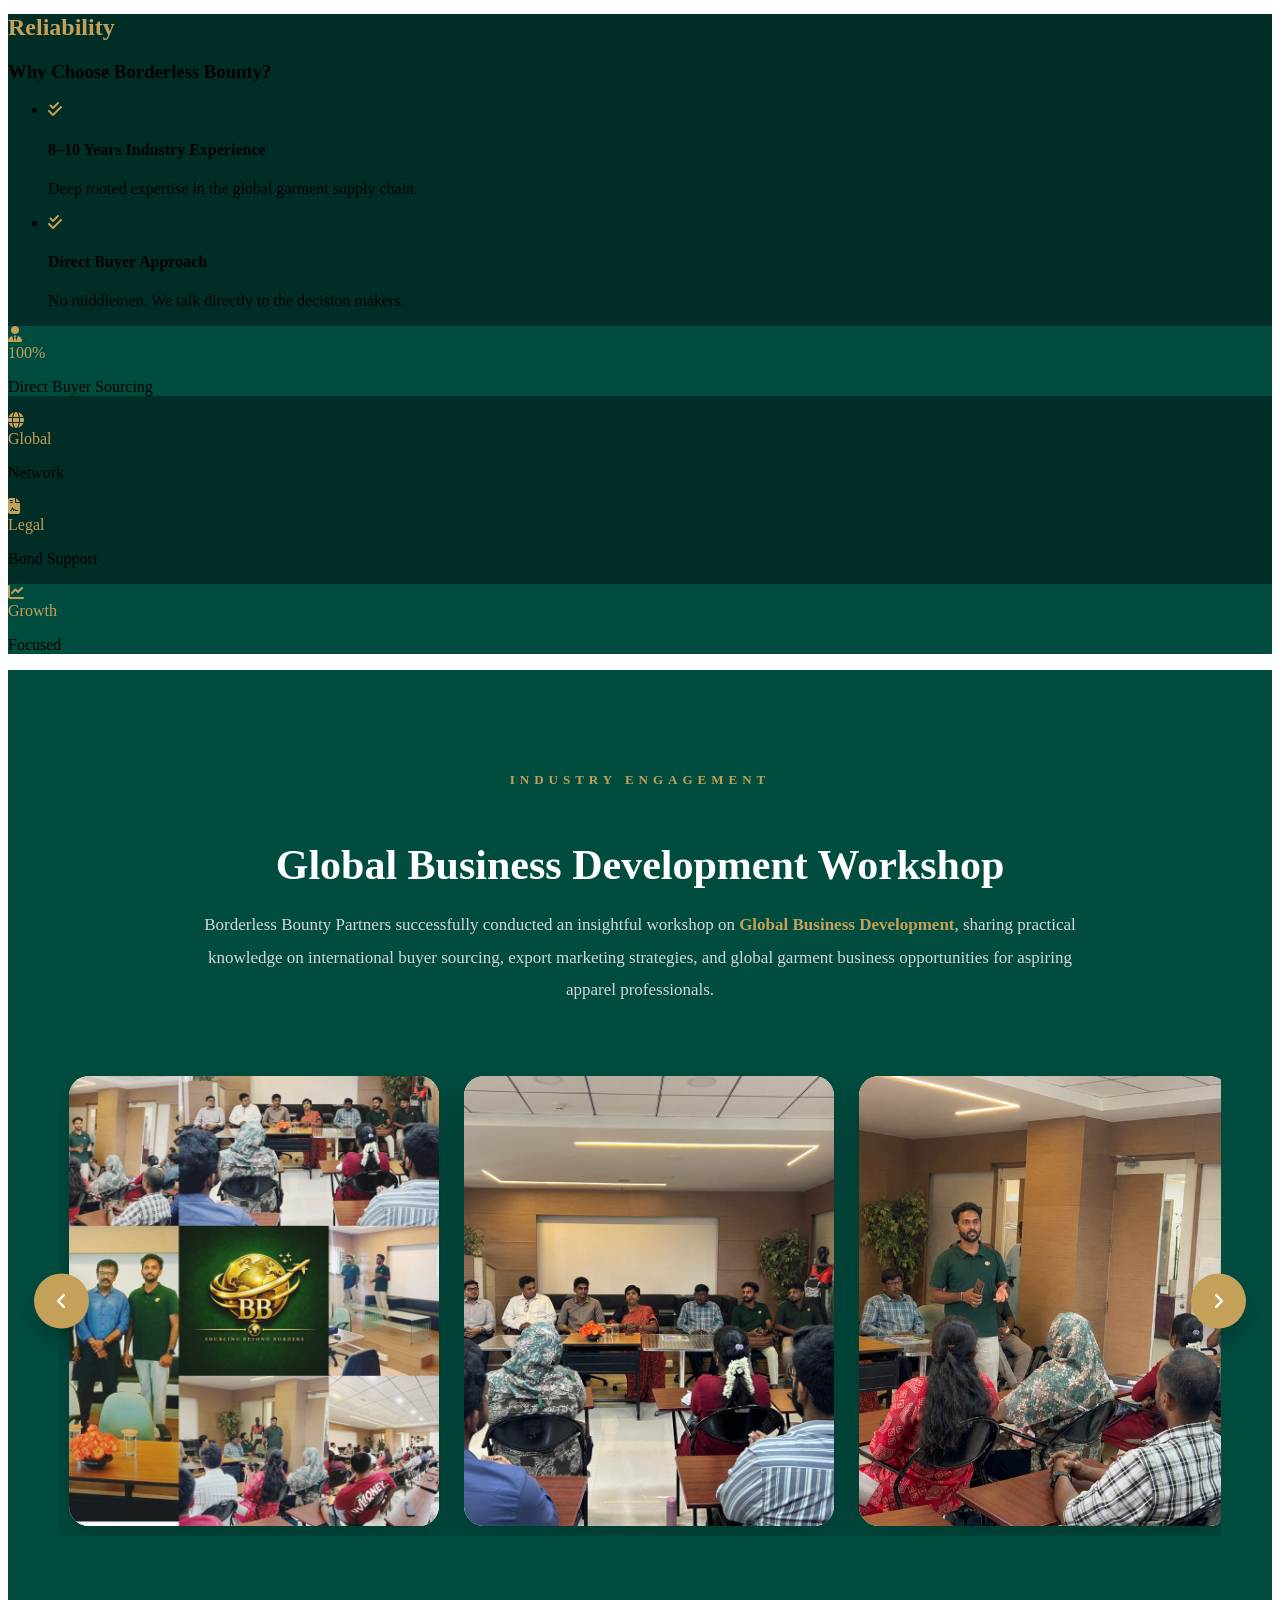
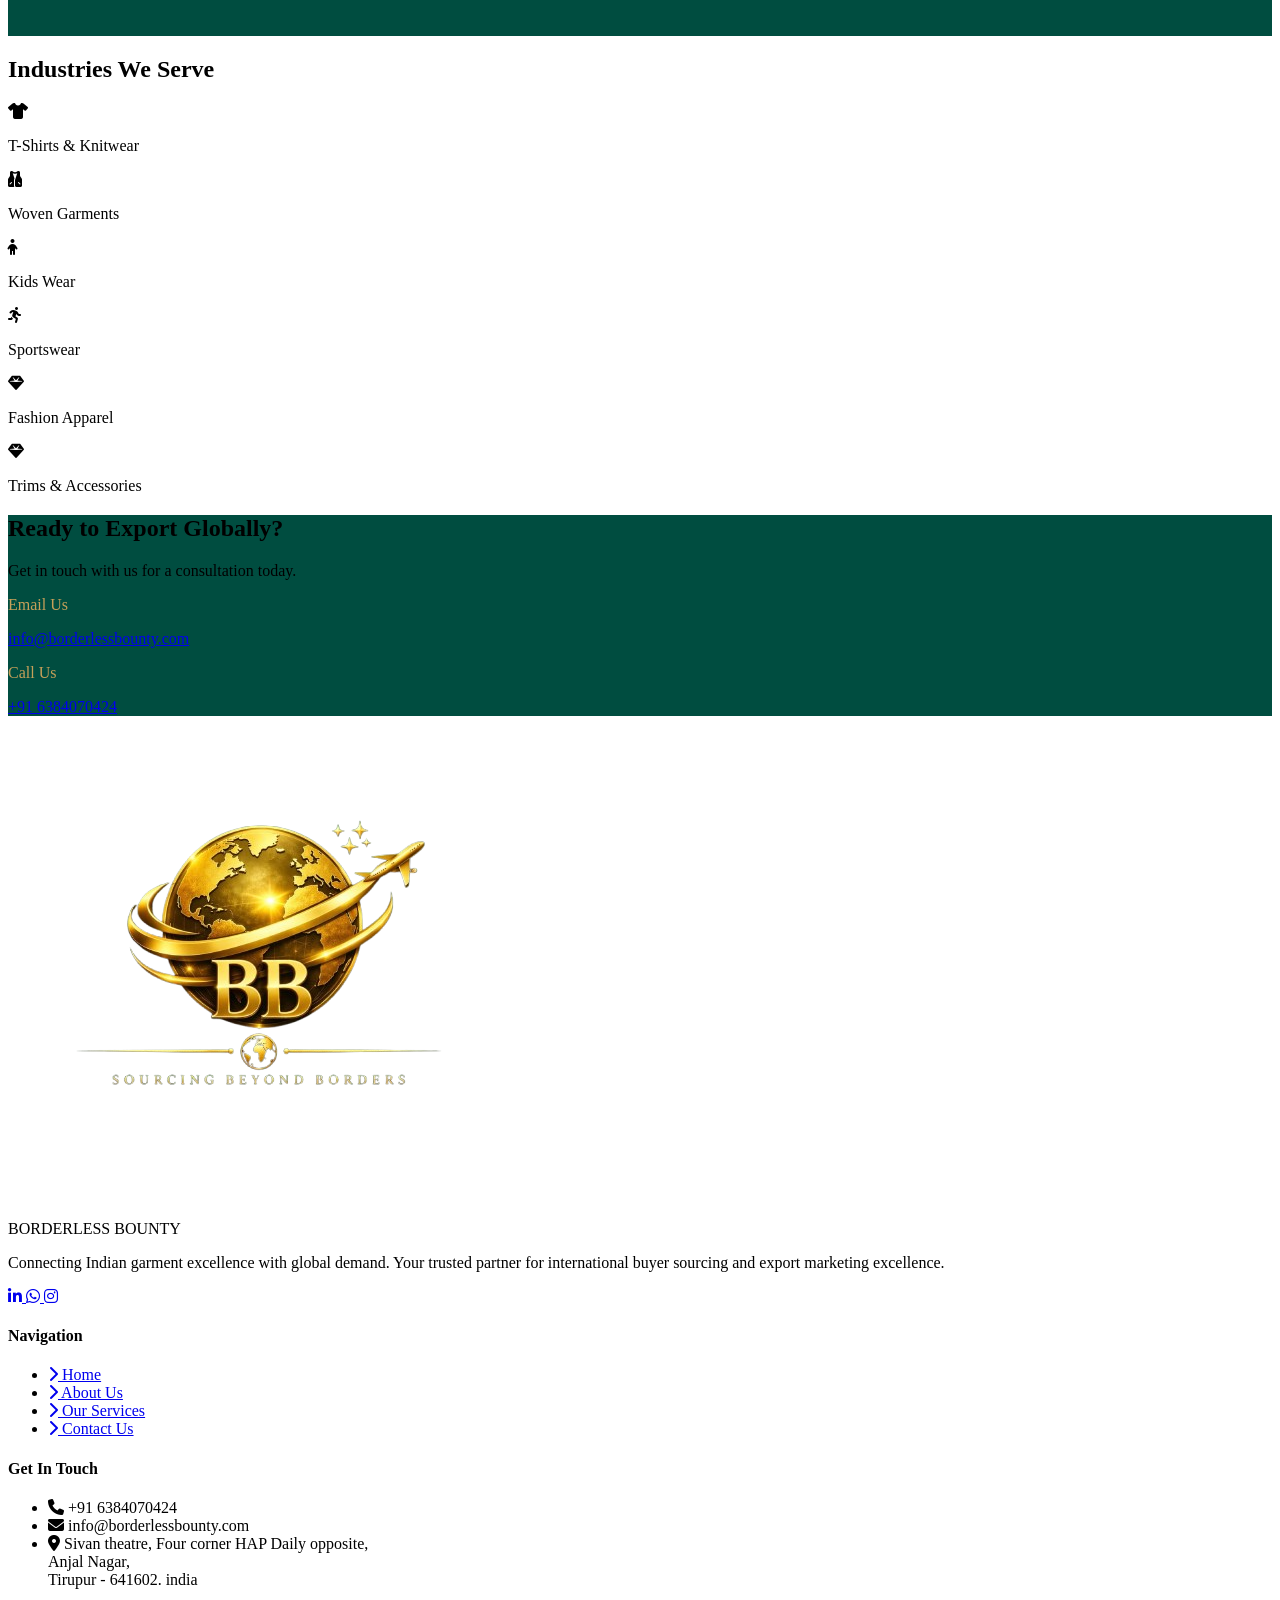
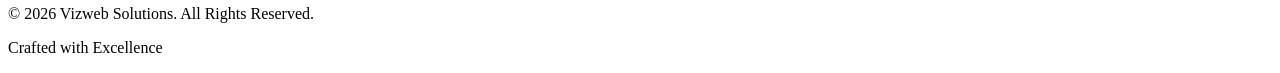
==== commit ca10fd0c: "contact removed" ====
--- a/index.html
+++ b/index.html
@@ -516,9 +516,11 @@
                 <div class="w-px h-12 bg-white/20 hidden md:block"></div>
                 <div class="text-center">
                     <p class="text-gold text-xs uppercase font-bold mb-1">Call Us</p>
-                    <a href="tel:+916384070424" class="text-lg hover:underline">+91 6384070424 |</a>
-
-                    <a href="tel:+916384070425" class="text-lg hover:underline">+91 6384070425</a>
+                    <a href="tel:+916384070424" class="text-lg hover:underline">+91 6384070424
+                        
+                    </a>
+
+                 
                 </div>
             </div>
         </div>
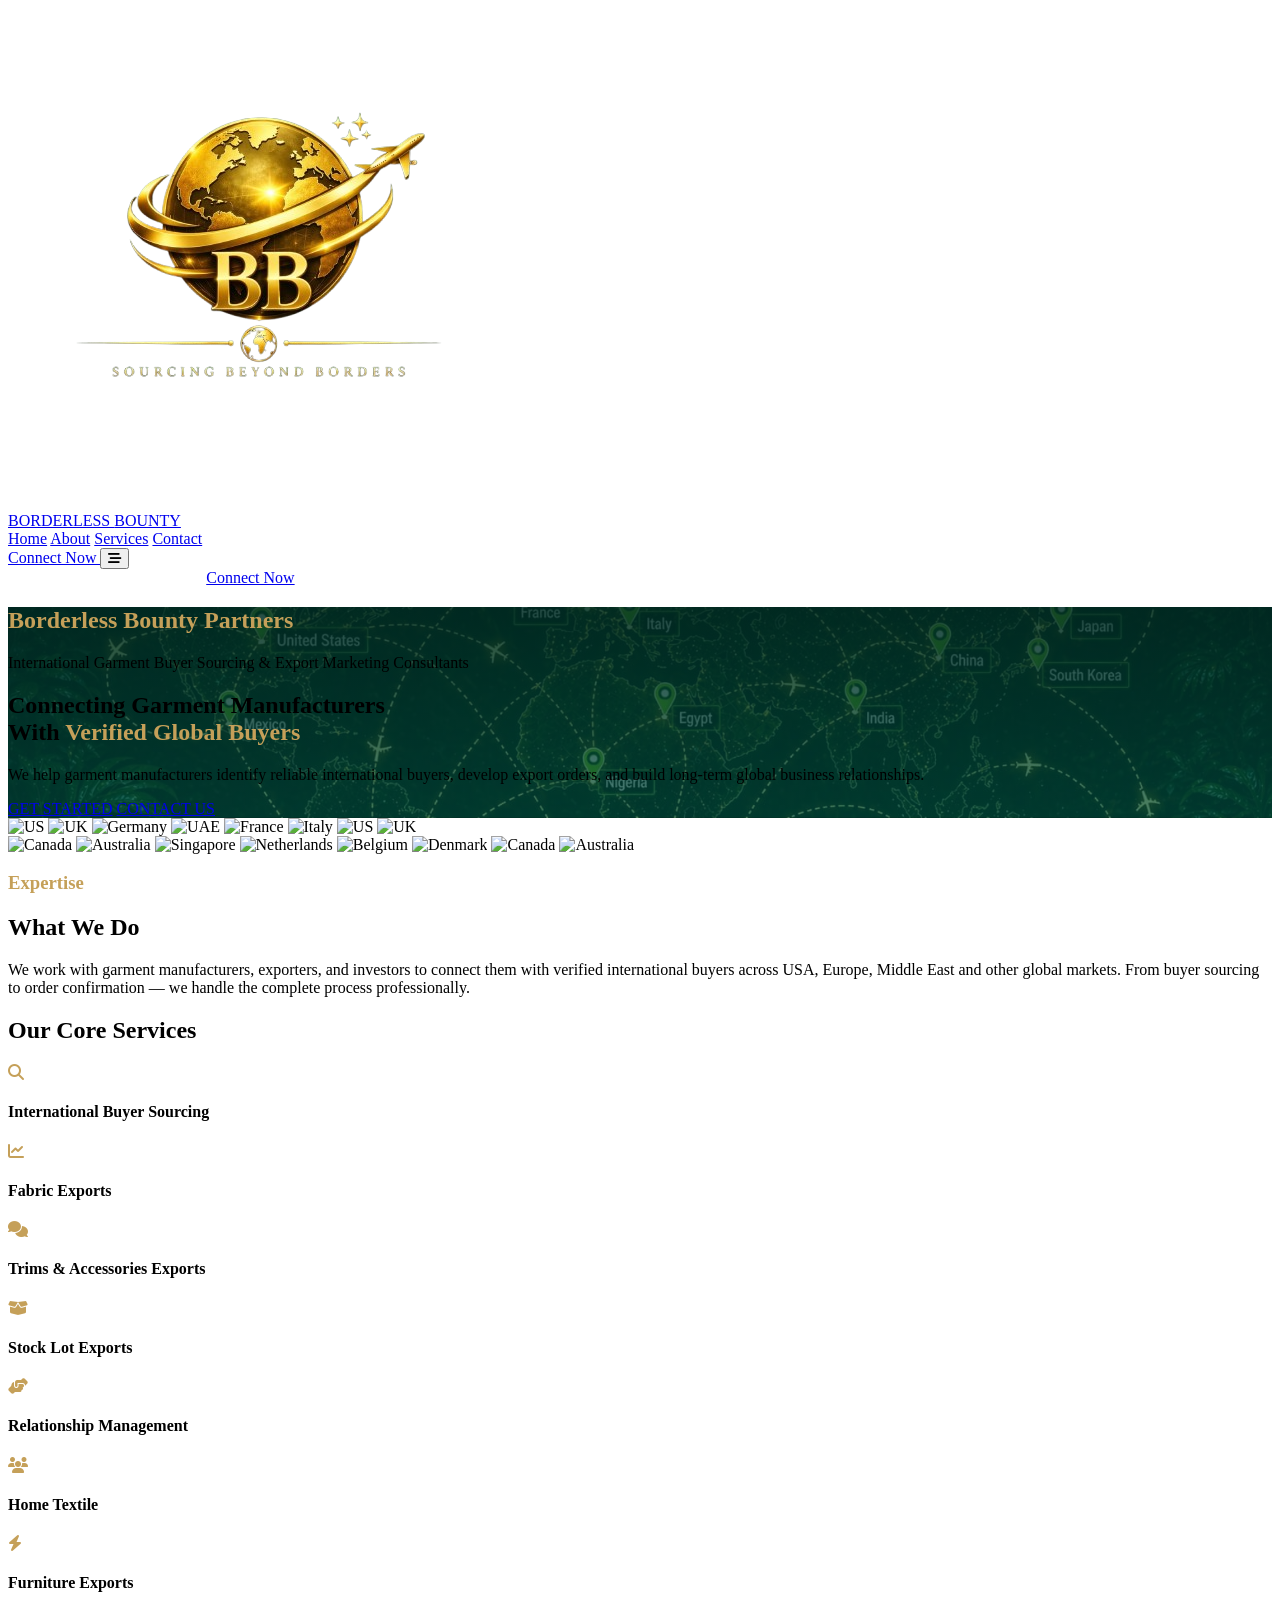
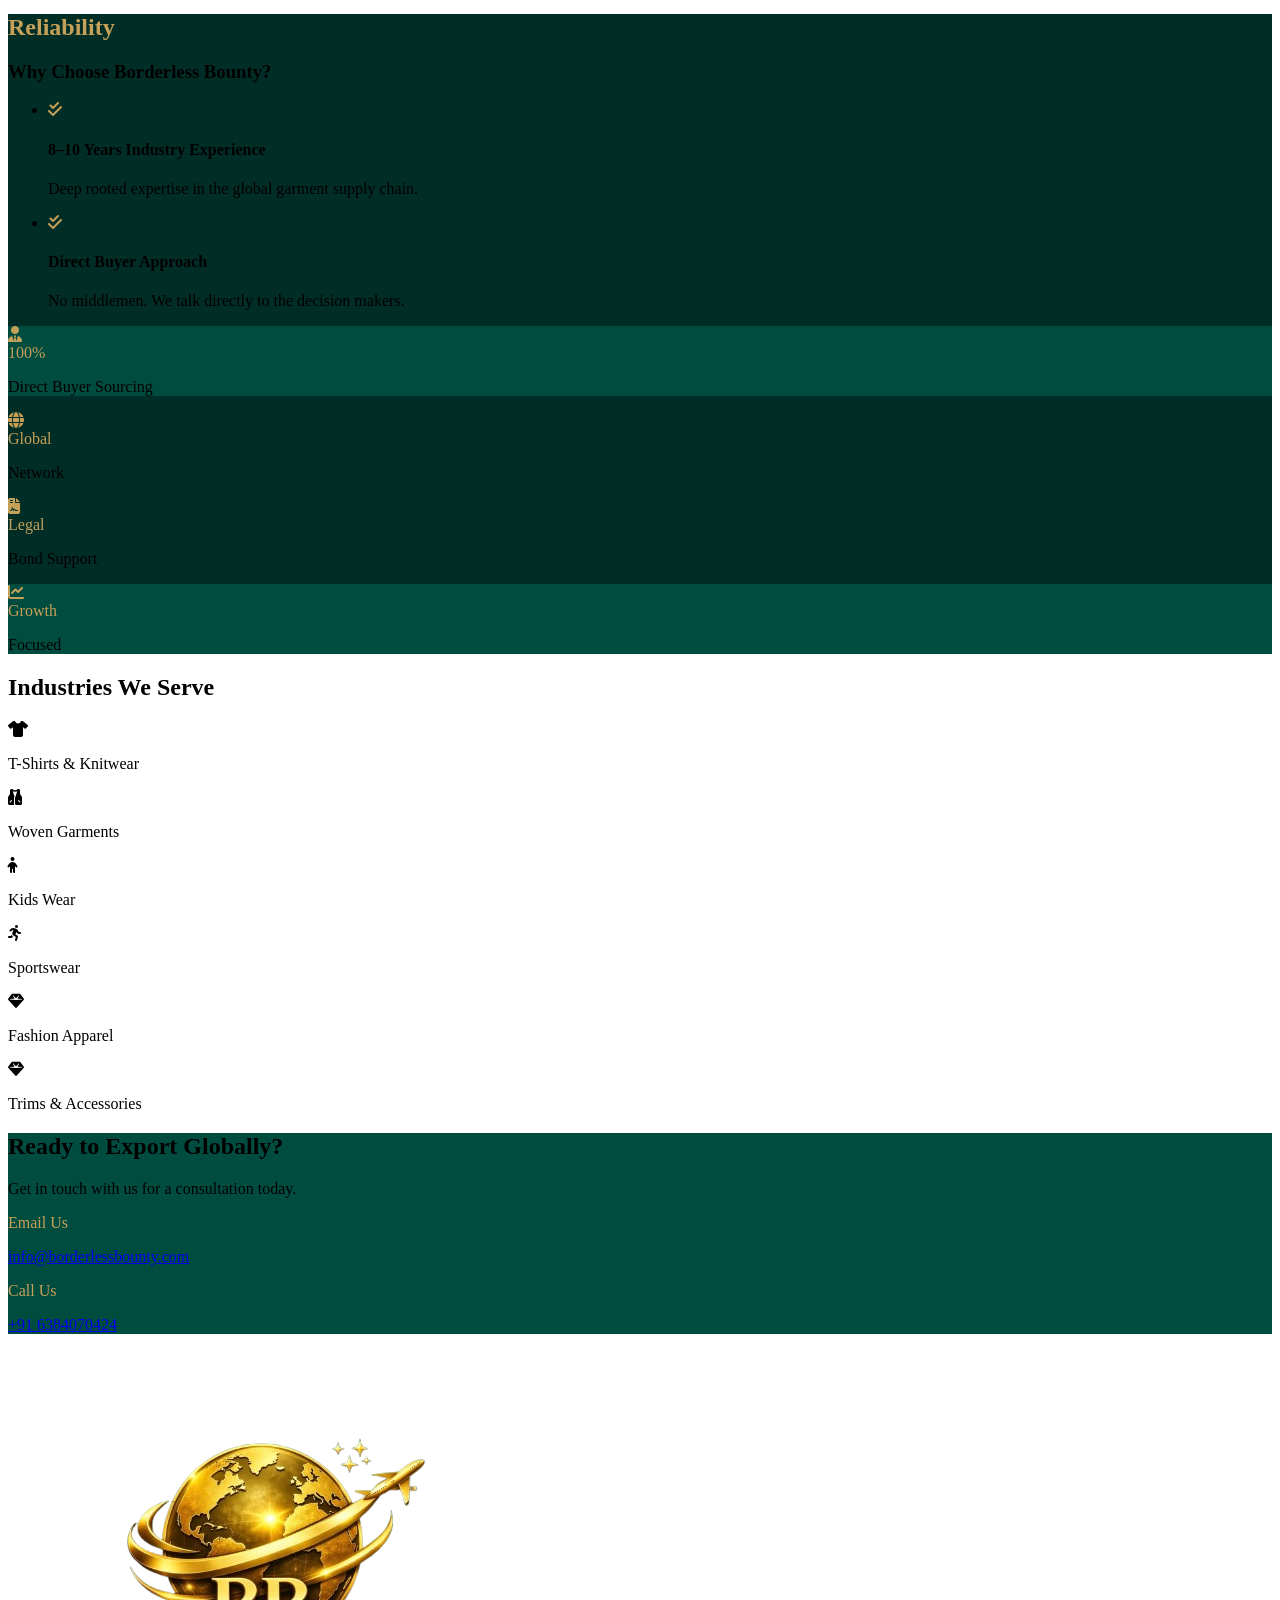
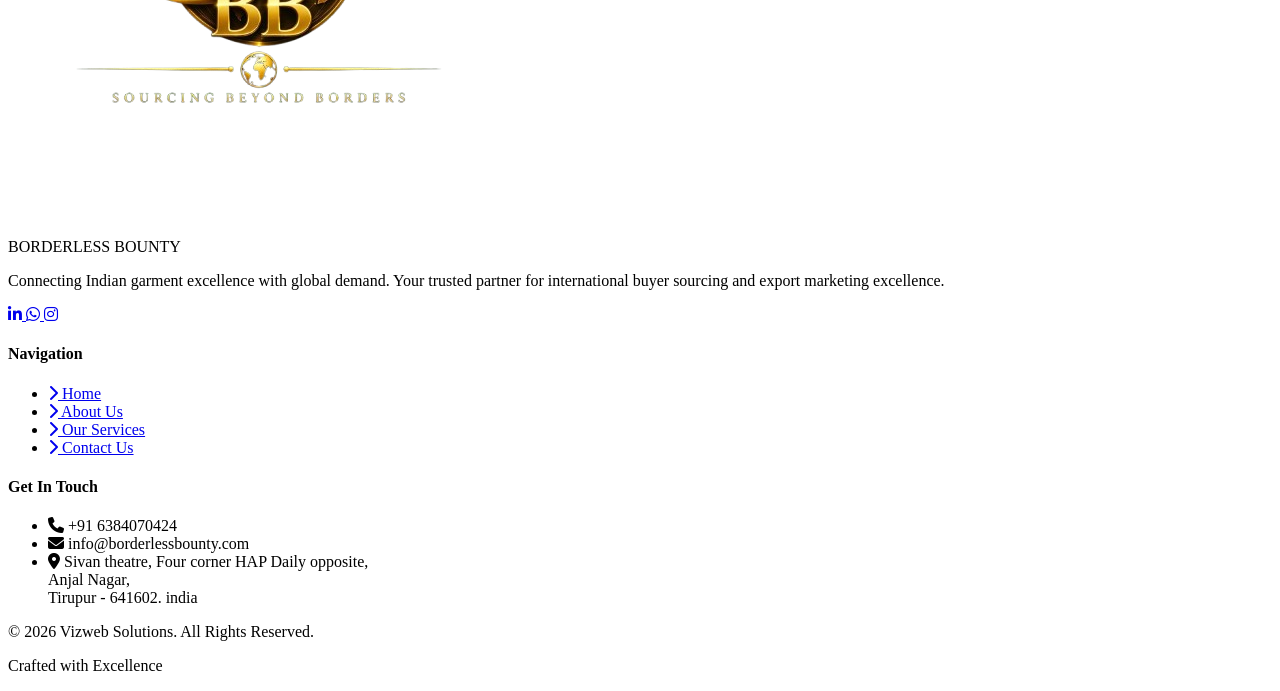
==== commit 9b03b65c: "floating images removed" ====
--- a/index.html
+++ b/index.html
@@ -398,7 +398,7 @@
     <!-- ==========================
      Workshop Gallery Section
 =========================== -->
-<section class="workshop-section">
+<!-- <section class="workshop-section">
     <div class="workshop-container">
 
         <div class="workshop-heading" data-aos="fade-up">
@@ -458,7 +458,7 @@
         </div>
 
     </div>
-</section>
+</section> -->
 
     <section class="py-20 bg-gray-50">
         <div class="max-w-7xl mx-auto px-6 text-center">
